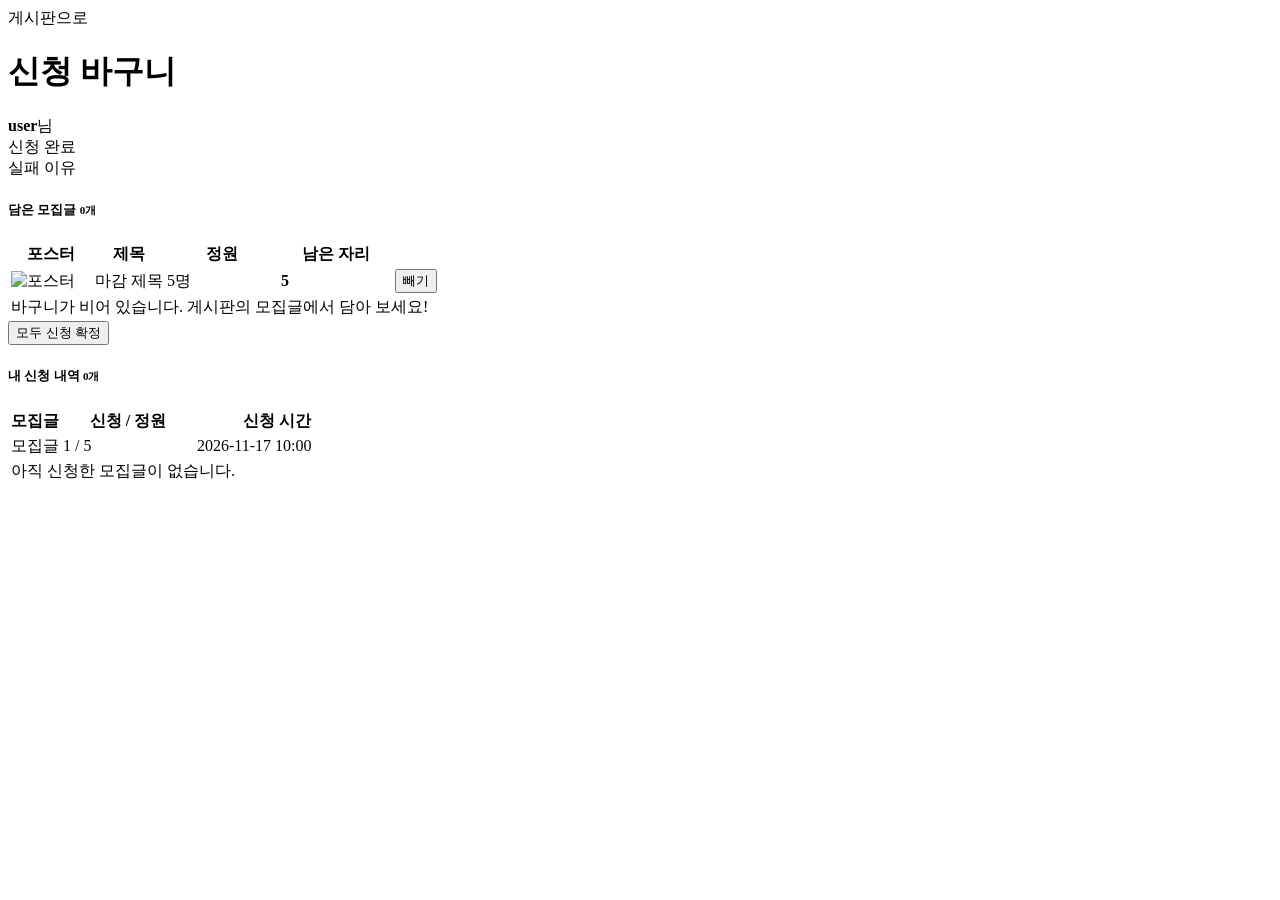
==== src/main/resources/templates/cart.html @ 6c62ddc7 "11주차 장바구니" ====
<!doctype html>
<html lang="ko" xmlns:th="http://www.thymeleaf.org" xmlns:sec="http://www.thymeleaf.org/extras/spring-security">
    <head>
        <meta charset="utf-8">
        <meta name="viewport" content="width=device-width, initial-scale=1">
        <title>신청 바구니 - First Portfolio</title>

        <!-- [11주차 제공] 신청 바구니 + 내 신청 내역 (게시판 화면과 같은 모양) -->
        <link rel="preconnect" href="https://fonts.googleapis.com">
        <link rel="preconnect" href="https://fonts.gstatic.com" crossorigin>
        <link href="https://fonts.googleapis.com/css2?family=DM+Sans:wght@400;500;700&display=swap" rel="stylesheet">
        <link th:href="@{/css/bootstrap.min.css}" rel="stylesheet">
        <link th:href="@{/css/bootstrap-icons.css}" rel="stylesheet">
        <link th:href="@{/css/templatemo-first-portfolio-style.css}" rel="stylesheet">
        <link th:href="@{/css/board.css}" rel="stylesheet">
    </head>

    <body>
        <header class="board-header">
            <div class="container d-flex flex-wrap justify-content-between align-items-center gap-3">
                <div>
                    <a th:href="@{/board}" class="small"><i class="bi-arrow-left me-1"></i>게시판으로</a>
                    <h1 class="mt-1"><i class="bi-basket me-2"></i>신청 바구니</h1>
                </div>
                <span><i class="bi-person-circle me-1"></i><strong sec:authentication="name">user</strong>님</span>
            </div>
        </header>

        <main class="board-body">
            <div class="container">
                <!-- 처리 결과 : 컨트롤러가 redirect 하면서 한 번만 넘겨주는 값 (flash) -->
                <div th:if="${message}" class="alert alert-success py-2"><i class="bi-check-circle me-1"></i> <span th:text="${message}">신청 완료</span></div>
                <div th:if="${error}" class="alert alert-danger py-2"><i class="bi-exclamation-circle me-1"></i> <span th:text="${error}">실패 이유</span></div>

                <!-- ① 바구니 : cartPosts (세션에 담긴 모집글) -->
                <div class="board-card">
                    <h5 class="mb-3"><i class="bi-basket me-2"></i>담은 모집글 <small class="text-muted" th:text="|${#lists.size(cartPosts)}개|">0개</small></h5>
                    <div class="table-responsive">
                        <table class="table table-hover mb-0 board-table">
                            <thead>
                                <tr><th style="width: 80px">포스터</th><th>제목</th><th style="width: 110px">정원</th><th style="width: 110px">남은 자리</th><th style="width: 90px"></th></tr>
                            </thead>
                            <tbody>
                                <tr th:each="post : ${cartPosts}">
                                    <td>
                                        <img th:if="${post.posterFile != null}" th:src="@{/uploads/{f}(f=${post.posterFile})}" class="cart-thumb" alt="포스터">
                                        <span th:if="${post.posterFile == null}" class="cart-thumb d-inline-block"></span>
                                    </td>
                                    <td class="text-start">
                                        <span th:if="${post.full}" class="recruit-badge closed me-1">마감</span>
                                        <a th:href="@{/board/{id}(id=${post.id})}" th:text="${post.title}" class="board-title">제목</a>
                                    </td>
                                    <td th:text="|${post.capacity}명|">5명</td>
                                    <td><strong class="text-primary" th:text="${post.remaining}">5</strong></td>
                                    <td>
                                        <form th:action="@{/cart/{id}/remove(id=${post.id})}" method="post" class="m-0">
                                            <button type="submit" class="btn btn-link btn-sm text-danger p-0"><i class="bi-x-circle me-1"></i>빼기</button>
                                        </form>
                                    </td>
                                </tr>
                                <tr th:if="${#lists.isEmpty(cartPosts)}">
                                    <td colspan="5" class="text-muted py-4">바구니가 비어 있습니다. 게시판의 모집글에서 담아 보세요!</td>
                                </tr>
                            </tbody>
                        </table>
                    </div>
                    <!-- 신청 확정 : 바구니 전체를 한 번에. POST /cart/confirm (단계 4) -->
                    <form th:unless="${#lists.isEmpty(cartPosts)}" th:action="@{/cart/confirm}" method="post" class="text-end mt-3">
                        <button type="submit" class="btn btn-primary btn-sm-custom"><i class="bi-check2-all me-1"></i>모두 신청 확정</button>
                    </form>
                </div>

                <!-- ② 내 신청 내역 : 컨트롤러가 enrollments 를 넘겨줄 때만 보인다 (단계 4) -->
                <div class="board-card mt-4" th:if="${enrollments != null}">
                    <h5 class="mb-3"><i class="bi-card-checklist me-2"></i>내 신청 내역 <small class="text-muted" th:text="|${#lists.size(enrollments)}개|">0개</small></h5>
                    <div class="table-responsive">
                        <table class="table mb-0 board-table">
                            <thead>
                                <tr><th>모집글</th><th style="width: 130px">신청 / 정원</th><th style="width: 160px">신청 시간</th><th style="width: 90px"></th></tr>
                            </thead>
                            <tbody>
                                <!-- enrollment.post.title : 신청 → 모집글 → 제목 (@ManyToOne) -->
                                <tr th:each="enrollment : ${enrollments}">
                                    <td class="text-start"><a th:href="@{/board/{id}(id=${enrollment.post.id})}" th:text="${enrollment.post.title}" class="board-title">모집글</a></td>
                                    <td th:text="|${enrollment.post.appliedCount} / ${enrollment.post.capacity}|">1 / 5</td>
                                    <td th:text="${#temporals.format(enrollment.createdAt, 'yyyy-MM-dd HH:mm')}">2026-11-17 10:00</td>
                                    <td>
                                        <!--/* [11주차 연습문제 1] 신청 취소 : 이 주석을 풀면 취소 버튼이 보인다 (POST /cart/enrollments/{id}/cancel)
                                        <form th:action="@{/cart/enrollments/{id}/cancel(id=${enrollment.id})}" method="post" class="m-0"
                                              onsubmit="return confirm('신청을 취소하시겠습니까?');">
                                            <button type="submit" class="btn btn-link btn-sm text-danger p-0"><i class="bi-x-circle me-1"></i>취소</button>
                                        </form>
                                        */-->
                                    </td>
                                </tr>
                                <tr th:if="${#lists.isEmpty(enrollments)}">
                                    <td colspan="4" class="text-muted py-4">아직 신청한 모집글이 없습니다.</td>
                                </tr>
                            </tbody>
                        </table>
                    </div>
                </div>
            </div>
        </main>
    </body>
</html>
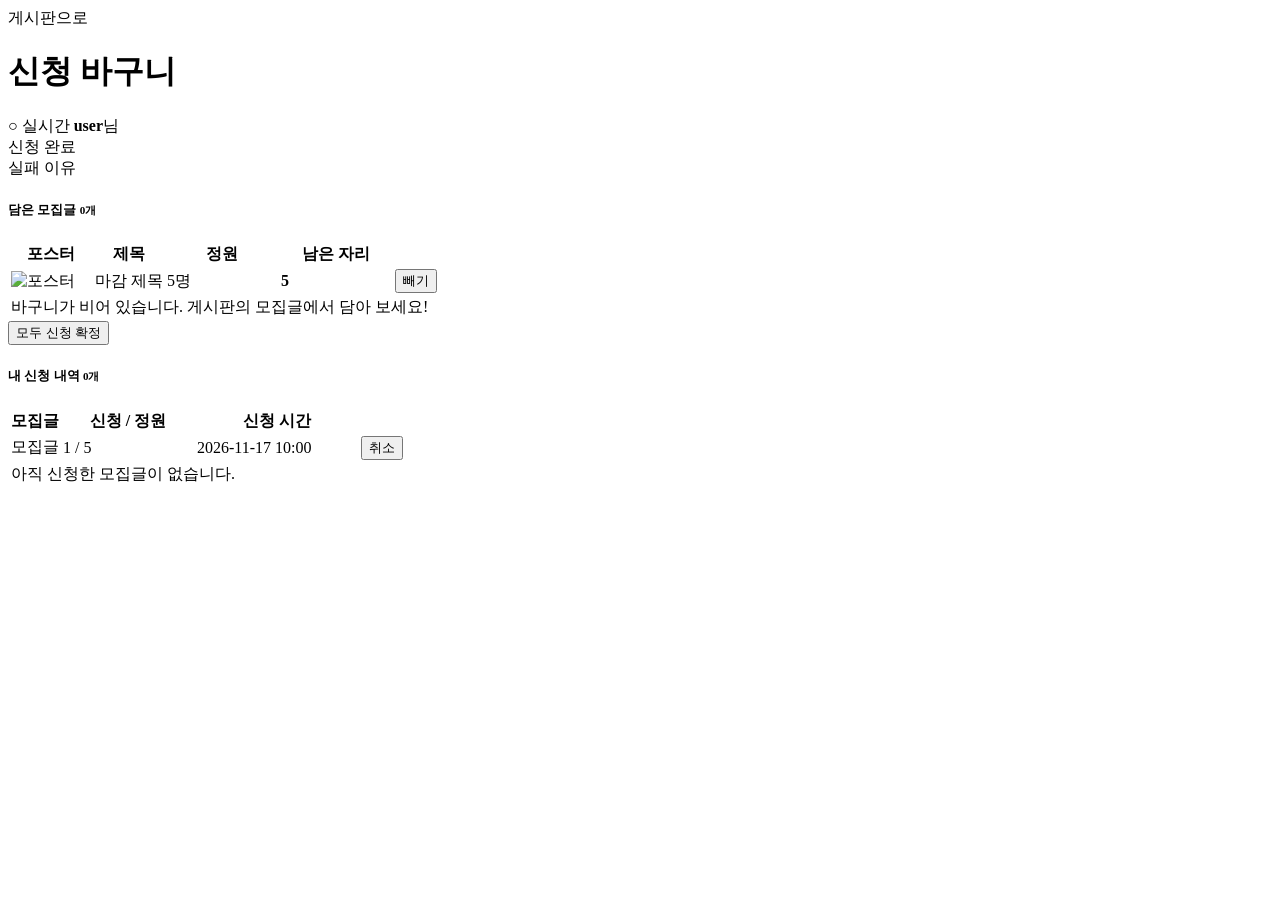
==== commit 2c3bc0c9: "12주차 실시간, 알림" ====
--- a/src/main/resources/templates/cart.html
+++ b/src/main/resources/templates/cart.html
@@ -5,7 +5,7 @@
         <meta name="viewport" content="width=device-width, initial-scale=1">
         <title>신청 바구니 - First Portfolio</title>
 
-        <!-- [11주차 제공] 신청 바구니 + 내 신청 내역 (게시판 화면과 같은 모양) -->
+        <!-- [11주차 제공 → 12주차 수정] 신청 바구니 + 내 신청 내역 + 실시간 남은 자리 -->
         <link rel="preconnect" href="https://fonts.googleapis.com">
         <link rel="preconnect" href="https://fonts.gstatic.com" crossorigin>
         <link href="https://fonts.googleapis.com/css2?family=DM+Sans:wght@400;500;700&display=swap" rel="stylesheet">
@@ -22,7 +22,12 @@
                     <a th:href="@{/board}" class="small"><i class="bi-arrow-left me-1"></i>게시판으로</a>
                     <h1 class="mt-1"><i class="bi-basket me-2"></i>신청 바구니</h1>
                 </div>
-                <span><i class="bi-person-circle me-1"></i><strong sec:authentication="name">user</strong>님</span>
+                <div class="d-flex align-items-center gap-3">
+                    <!-- [12주차] 실시간 연결 상태 + 내 알림 종 (로그인했을 때만) -->
+                    <span id="rt-status" class="rt-status">○ 실시간</span>
+                    <span id="noti-bell" sec:authorize="isAuthenticated()" class="noti-bell"><i class="bi-bell"></i><span id="noti-count" class="badge bg-danger" hidden>0</span></span>
+                    <span><i class="bi-person-circle me-1"></i><strong sec:authentication="name">user</strong>님</span>
+                </div>
             </div>
         </header>
 
@@ -51,7 +56,7 @@
                                         <a th:href="@{/board/{id}(id=${post.id})}" th:text="${post.title}" class="board-title">제목</a>
                                     </td>
                                     <td th:text="|${post.capacity}명|">5명</td>
-                                    <td><strong class="text-primary" th:text="${post.remaining}">5</strong></td>
+                                    <td><strong class="text-primary" th:attr="data-seat-post=${post.id}" data-field="remaining" th:text="${post.remaining}">5</strong></td>
                                     <td>
                                         <form th:action="@{/cart/{id}/remove(id=${post.id})}" method="post" class="m-0">
                                             <button type="submit" class="btn btn-link btn-sm text-danger p-0"><i class="bi-x-circle me-1"></i>빼기</button>
@@ -85,12 +90,11 @@
                                     <td th:text="|${enrollment.post.appliedCount} / ${enrollment.post.capacity}|">1 / 5</td>
                                     <td th:text="${#temporals.format(enrollment.createdAt, 'yyyy-MM-dd HH:mm')}">2026-11-17 10:00</td>
                                     <td>
-                                        <!--/* [11주차 연습문제 1] 신청 취소 : 이 주석을 풀면 취소 버튼이 보인다 (POST /cart/enrollments/{id}/cancel)
+                                        <!-- [11주차 연습문제 1] 신청 취소 : POST /cart/enrollments/{id}/cancel -->
                                         <form th:action="@{/cart/enrollments/{id}/cancel(id=${enrollment.id})}" method="post" class="m-0"
                                               onsubmit="return confirm('신청을 취소하시겠습니까?');">
                                             <button type="submit" class="btn btn-link btn-sm text-danger p-0"><i class="bi-x-circle me-1"></i>취소</button>
                                         </form>
-                                        */-->
                                     </td>
                                 </tr>
                                 <tr th:if="${#lists.isEmpty(enrollments)}">
@@ -102,5 +106,9 @@
                 </div>
             </div>
         </main>
+        <!-- [12주차] 실시간 알림 : STOMP 라이브러리 + 연결 · 구독 스크립트 -->
+        <div id="toast-area" class="toast-area"></div>
+        <script th:src="@{/js/stomp.umd.min.js}"></script>
+        <script th:src="@{/js/realtime.js}"></script>
     </body>
 </html>
